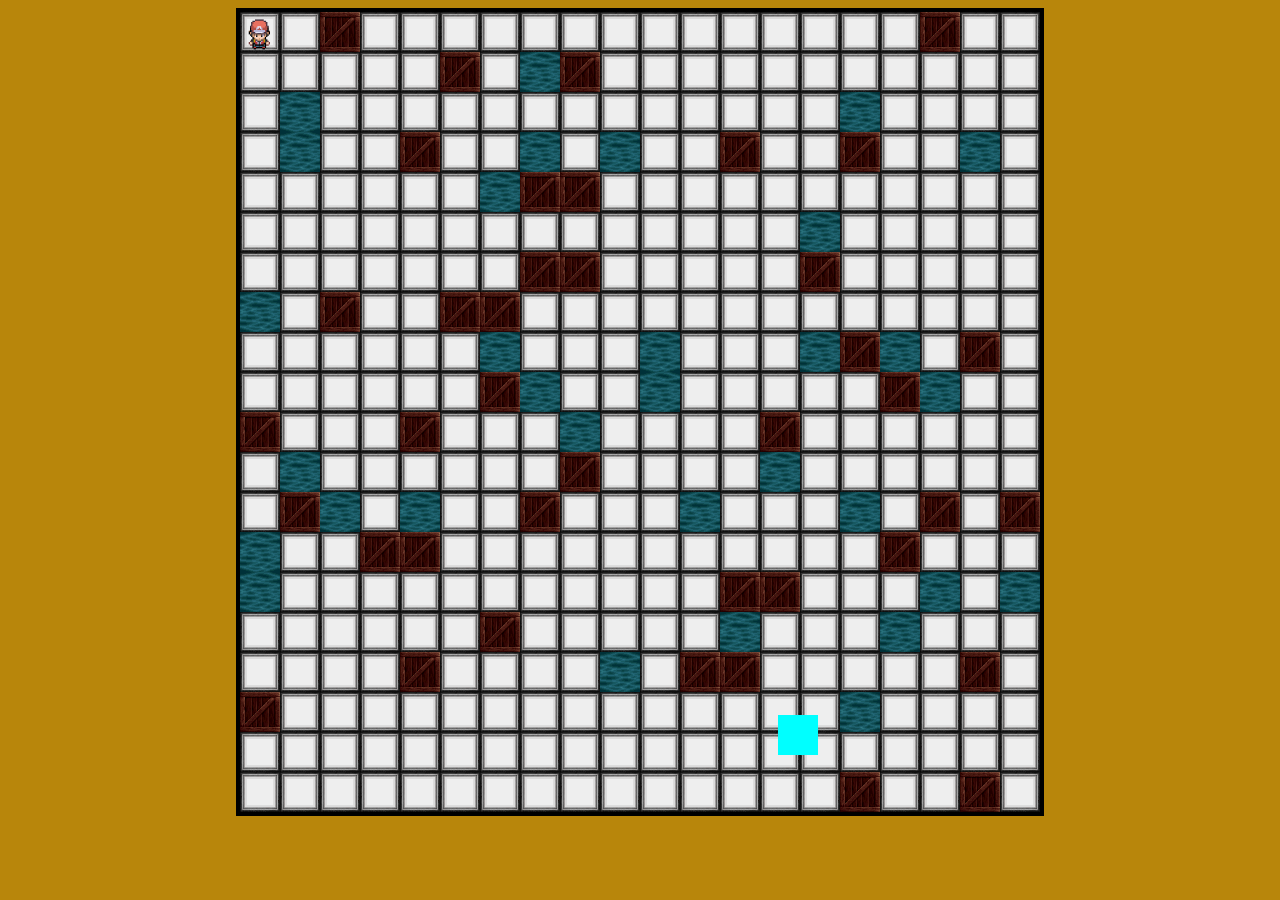
==== index.html @ e952460b "another test for random enemy" ====
<!DOCTYPE html>
<html lang="fr" dir="ltr">

<head>
  <meta charset="utf-8">
  <meta name="author" content="Yoann Abran">
  <meta name="viewport" content="width=device-width, initial-scale=1.0">
  <title>ProjectJS</title>
  <link rel="stylesheet" href="main.css">
</head>

<body >

  <div id="plateau">
    <!-- <div id='foe'></div> -->
    <div id ="pion"></div>
    <!-- <div id="centreplat">

    </div> -->
  </div>

  <script src="script.js" ></script>
  <script src="enemy.js" ></script>
  <script src="sprite.js" ></script>
  <script src="animation.js" ></script>
  <script src="bomb.js" ></script>
</body>

</html>
---- main.css ----
body {
  background-color: #B8860B;
  display: flex;
  justify-content: center;
}

#plateau {
  width: 800px;
  height: 800px;
  border: 4px solid black;
  position: relative;
}

/* #foe {
  position: absolute;
  height: 40px;
  width: 40px;
  background-color: aqua;
  z-index: 1;
} */

#pion {
  position: absolute;
  height: 40px;
  width: 40px;
  top: 0;
  left: 0;
  background-image: url(img/player.png);
  z-index: 1;
}
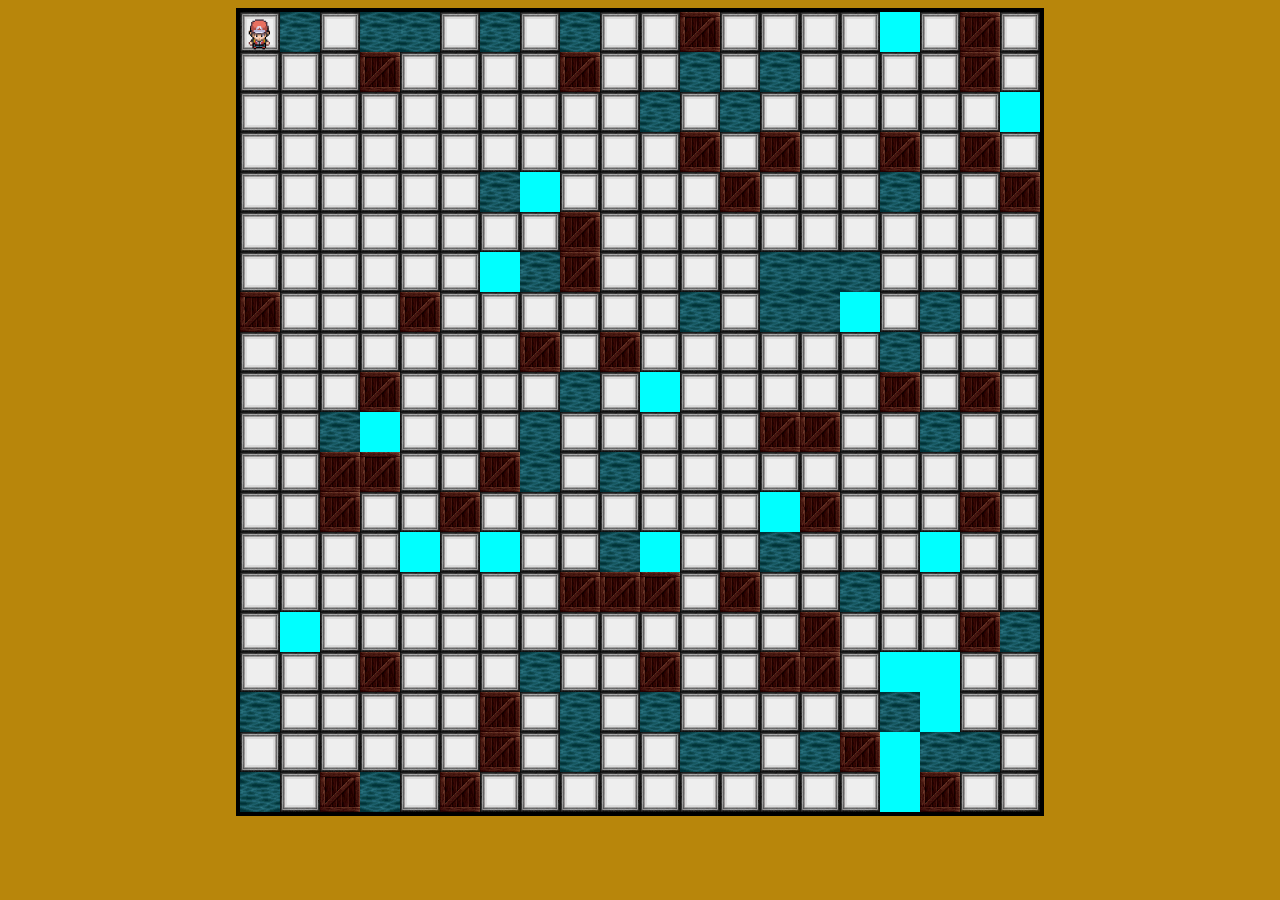
==== commit 0d9a47be: "some test enemy move" ====
--- a/index.html
+++ b/index.html
@@ -20,7 +20,7 @@
   </div>
 
   <script src="script.js" ></script>
-  <script src="enemy.js" ></script>
+  <!-- <script src="enemy.js" ></script> -->
   <script src="sprite.js" ></script>
   <script src="animation.js" ></script>
   <script src="bomb.js" ></script>
--- a/main.css
+++ b/main.css
@@ -26,5 +26,5 @@
   top: 0;
   left: 0;
   background-image: url(img/player.png);
-  z-index: 1;
+  z-index: 10;
 }
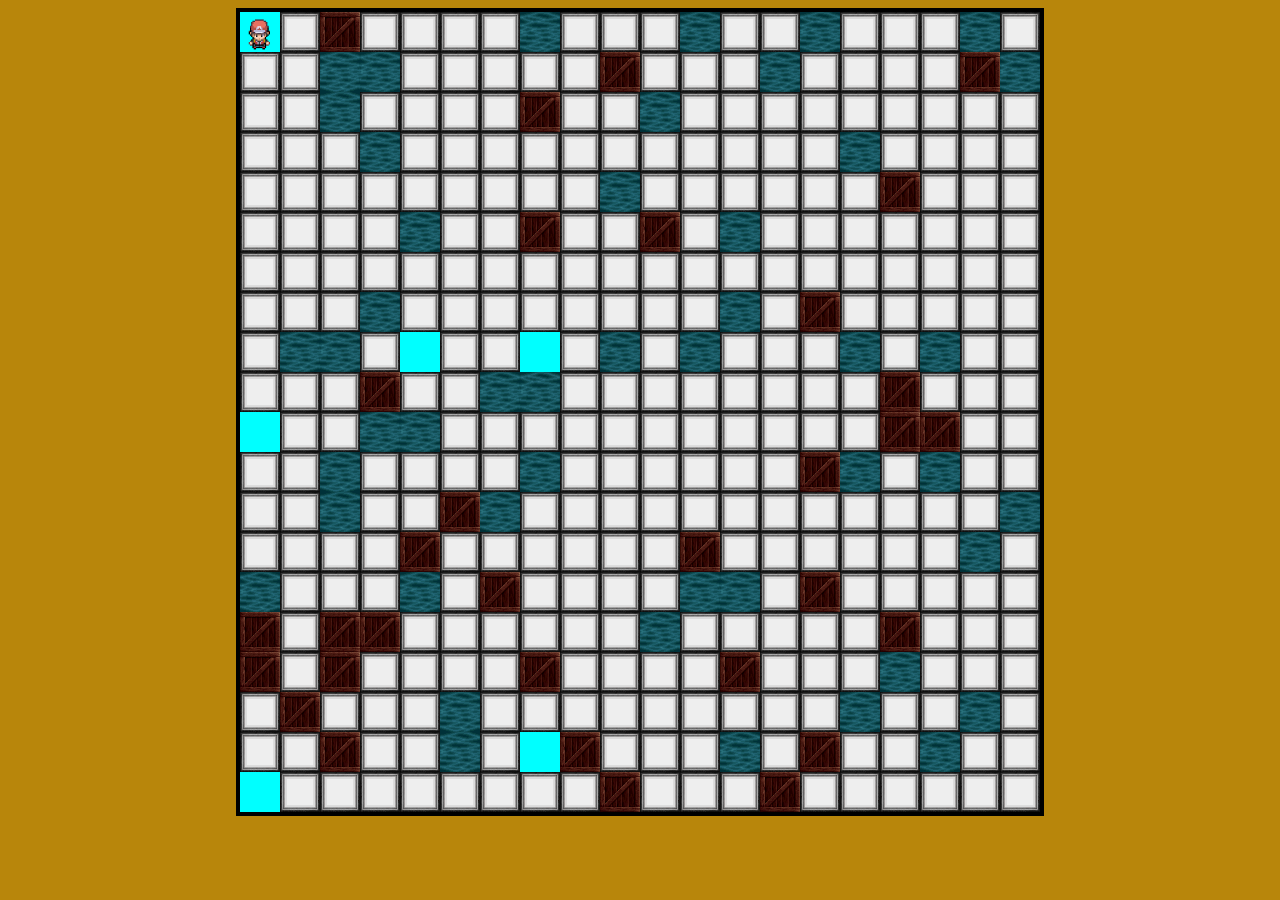
==== commit 3511e481: "some test movement enemy" ====
--- a/index.html
+++ b/index.html
@@ -20,7 +20,7 @@
   </div>
 
   <script src="script.js" ></script>
-  <!-- <script src="enemy.js" ></script> -->
+  <script src="enemy.js" ></script>
   <script src="sprite.js" ></script>
   <script src="animation.js" ></script>
   <script src="bomb.js" ></script>
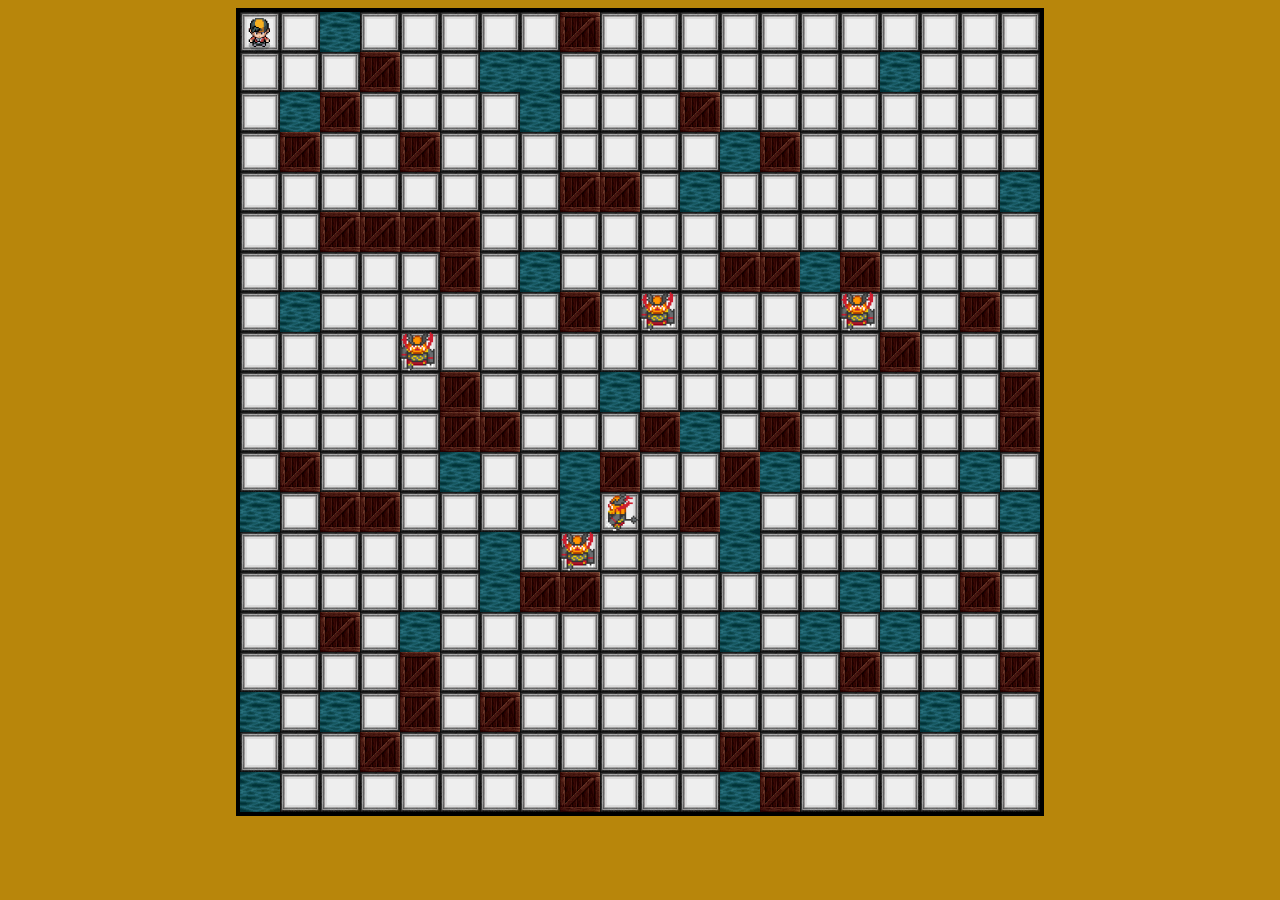
==== commit 815f5558: "test sprite foe + exploBomb" ====
--- a/index.html
+++ b/index.html
@@ -22,6 +22,7 @@
   <script src="script.js" ></script>
   <script src="enemy.js" ></script>
   <script src="sprite.js" ></script>
+  <script src="spritefoe.js" ></script>
   <script src="animation.js" ></script>
   <script src="bomb.js" ></script>
 </body>
--- a/main.css
+++ b/main.css
@@ -25,6 +25,6 @@
   width: 40px;
   top: 0;
   left: 0;
-  background-image: url(img/player.png);
+  background-image: url(img/player1.png);
   z-index: 10;
 }
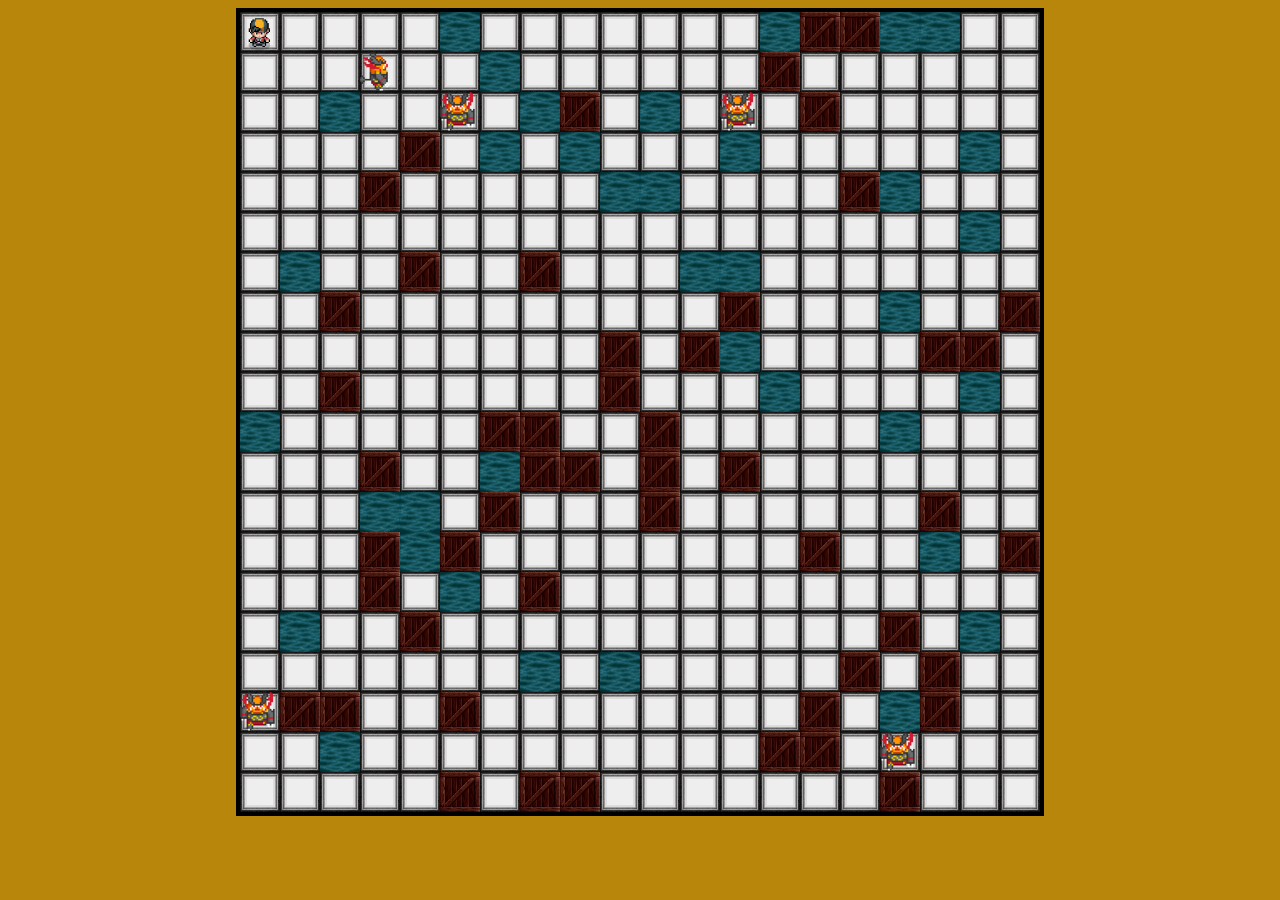
==== commit edf270aa: "game over" ====
--- a/index.html
+++ b/index.html
@@ -25,6 +25,7 @@
   <script src="spritefoe.js" ></script>
   <script src="animation.js" ></script>
   <script src="bomb.js" ></script>
+  <script src="spritebomb.js" ></script>
 </body>
 
 </html>
--- a/main.css
+++ b/main.css
@@ -9,6 +9,8 @@
   height: 800px;
   border: 4px solid black;
   position: relative;
+
+
 }
 
 /* #foe {
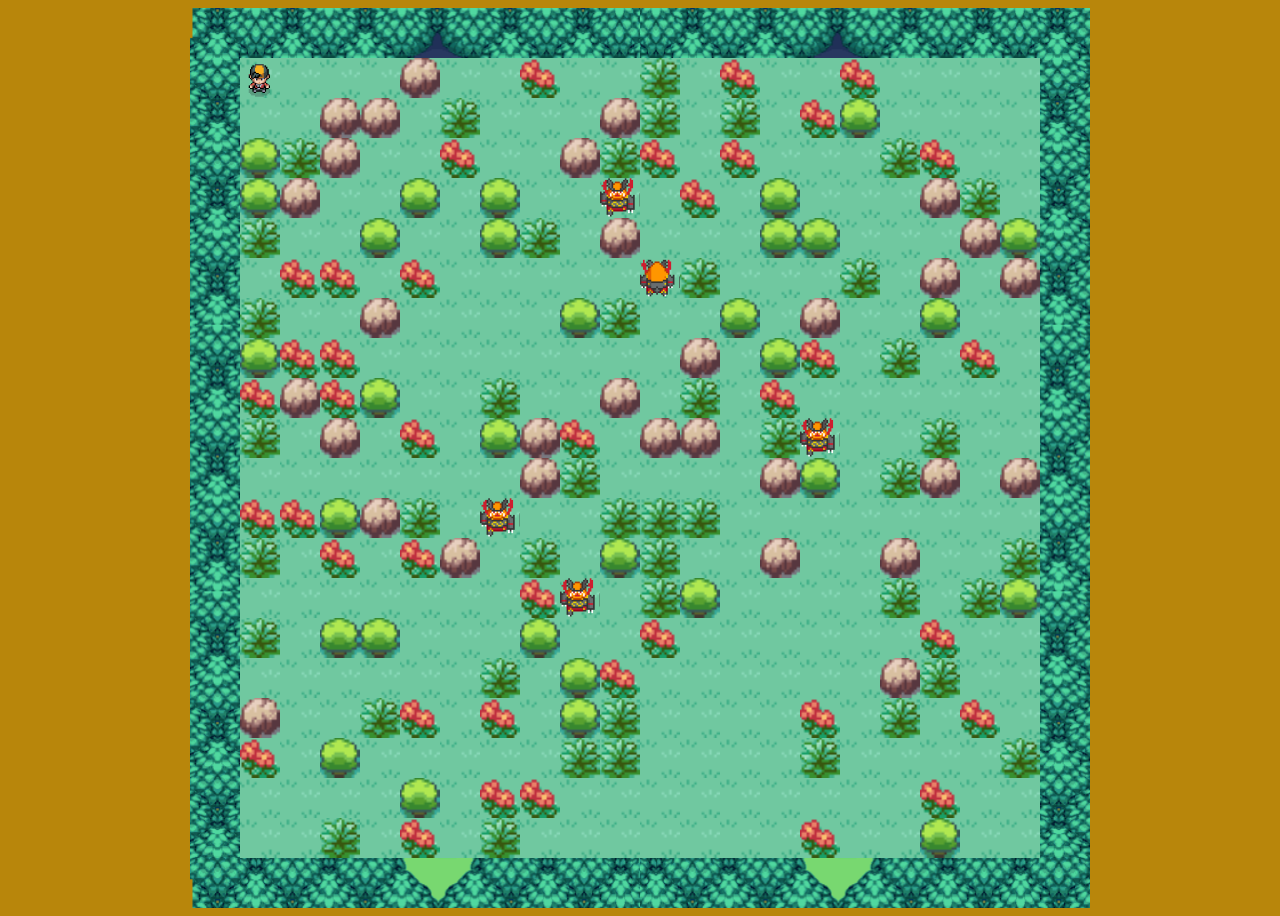
==== commit 50f06cee: "visual + flamebomb + gameover&victory" ====
--- a/index.html
+++ b/index.html
@@ -9,23 +9,23 @@
   <link rel="stylesheet" href="main.css">
 </head>
 
-<body >
+<body>
 
   <div id="plateau">
     <!-- <div id='foe'></div> -->
-    <div id ="pion"></div>
+    <div id="pion"></div>
     <!-- <div id="centreplat">
 
     </div> -->
   </div>
 
-  <script src="script.js" ></script>
-  <script src="enemy.js" ></script>
-  <script src="sprite.js" ></script>
-  <script src="spritefoe.js" ></script>
-  <script src="animation.js" ></script>
-  <script src="bomb.js" ></script>
-  <script src="spritebomb.js" ></script>
+  <script src="script.js"></script>
+  <script src="enemy.js"></script>
+  <script src="sprite.js"></script>
+  <script src="spritefoe.js"></script>
+  <!-- <script src="animation.js" ></script> -->
+  <script src="bomb.js"></script>
+  <script src="spritebomb.js"></script>
 </body>
 
 </html>
--- a/main.css
+++ b/main.css
@@ -7,10 +7,7 @@
 #plateau {
   width: 800px;
   height: 800px;
-  border: 4px solid black;
   position: relative;
-
-
 }
 
 /* #foe {
@@ -20,7 +17,6 @@
   background-color: aqua;
   z-index: 1;
 } */
-
 #pion {
   position: absolute;
   height: 40px;
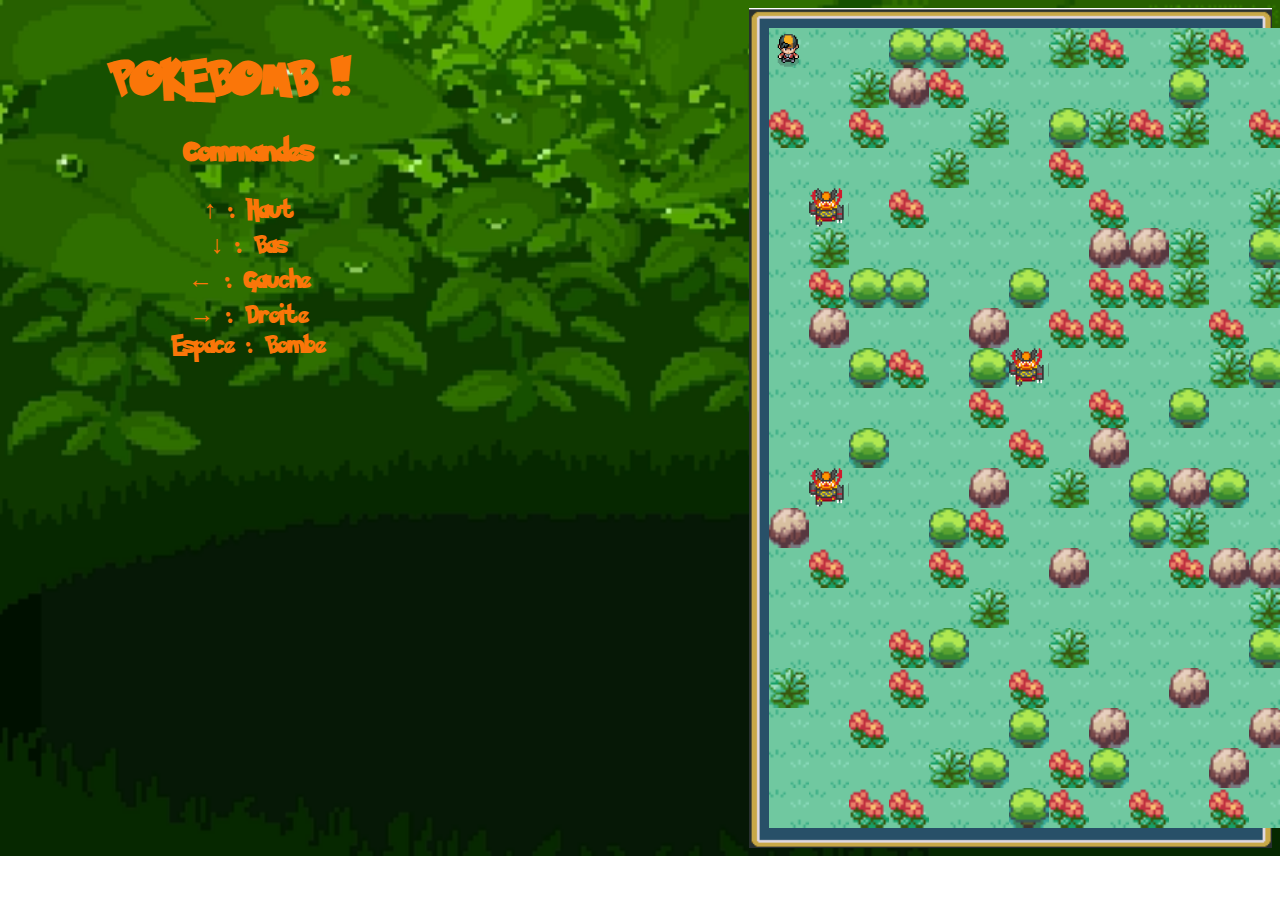
==== commit 474ec9e5: "visual change" ====
--- a/index.html
+++ b/index.html
@@ -10,7 +10,20 @@
 </head>
 
 <body>
+ <div class="poke">
+   <h1>POKEBOMB&nbsp!!</h1>
+   <ul id="commandes">
 
+        <h3><div>Commandes</div></h3>
+
+        <li><span>&uarr;</span> : Haut</li>
+        <li><span>&darr;</span> : Bas</li>
+        <li><span>&larr;</span> : Gauche</li>
+        <li><span>&rarr;</span> : Droite</li>
+        <li> Espace : Bombe</li>
+
+      </ul>
+ </div>
   <div id="plateau">
     <!-- <div id='foe'></div> -->
     <div id="pion"></div>
--- a/main.css
+++ b/main.css
@@ -1,22 +1,44 @@
-body {
-  background-color: #B8860B;
-  display: flex;
-  justify-content: center;
+@font-face {
+  font-family: 'Poke';
+  src: url('font/Pokemon Solid.ttf');
 }
 
+body {
+  font-family: 'Poke';
+  background-image: url(img/gba.gif);
+  background-position: center;
+  background-repeat: no-repeat;
+  background-size :cover;
+  display: flex;
+    }
+
+.poke{
+  width : 400px;
+  height: 800px;
+  margin-right:  400px;
+  margin-left:  100px;
+  text-align: center;
+  font-size: 20px;
+  color: #FA7609;
+  /* background-image: url(img/pokebor1.png);
+  background-position: center;
+  background-repeat: no-repeat;
+  background-size: auto; */
+}
+.poke h1 {
+  padding-top: 20px;
+}
+ul{
+  list-style-type: none;
+}
+li span {
+  font-weight: bolder;
+  font-size: 25px;
+}
 #plateau {
-  width: 800px;
-  height: 800px;
   position: relative;
 }
 
-/* #foe {
-  position: absolute;
-  height: 40px;
-  width: 40px;
-  background-color: aqua;
-  z-index: 1;
-} */
 #pion {
   position: absolute;
   height: 40px;
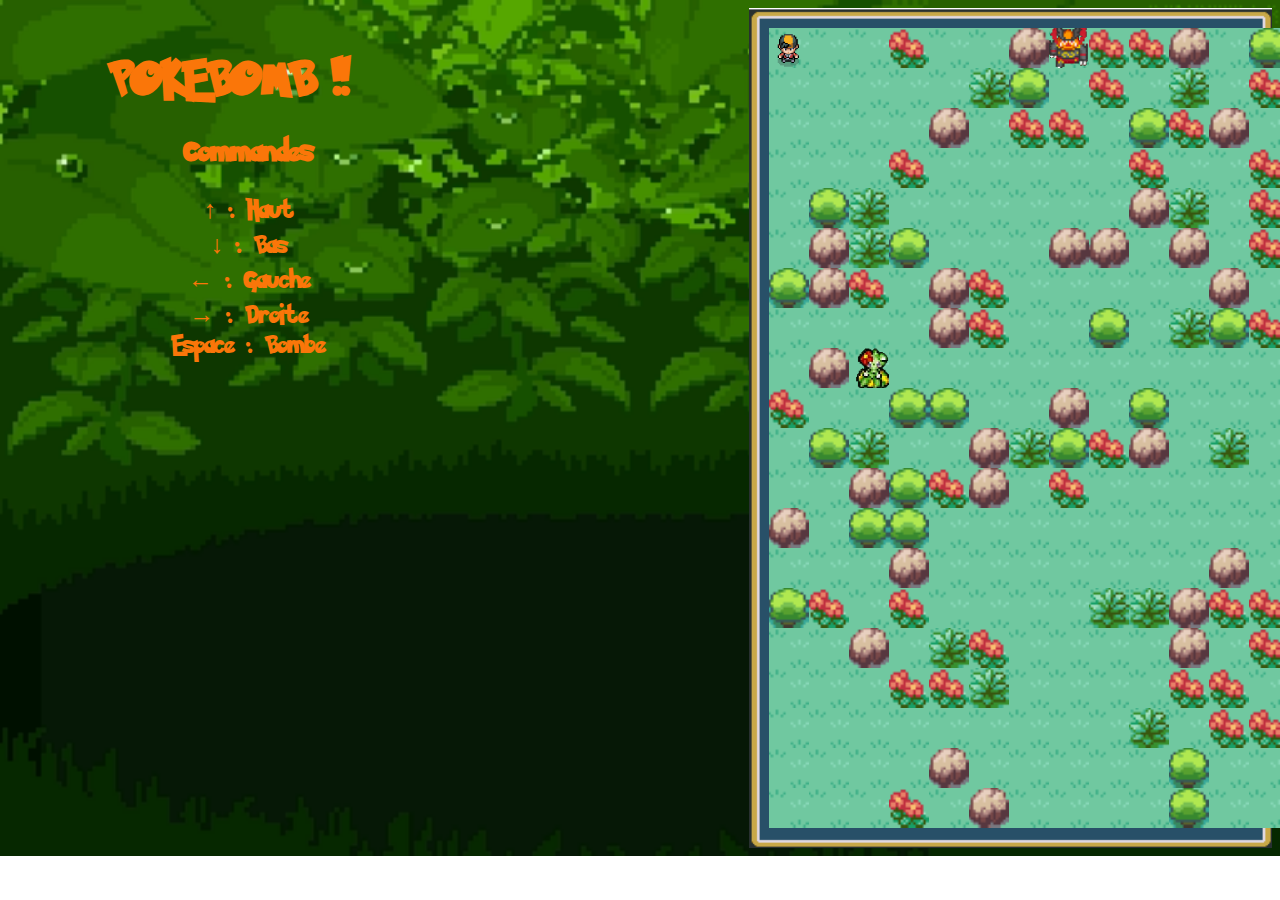
==== commit a0e21229: "some test different enmenies" ====
--- a/index.html
+++ b/index.html
@@ -25,17 +25,15 @@
       </ul>
  </div>
   <div id="plateau">
-    <!-- <div id='foe'></div> -->
+
     <div id="pion"></div>
-    <!-- <div id="centreplat">
 
-    </div> -->
   </div>
 
   <script src="script.js"></script>
   <script src="enemy.js"></script>
   <script src="sprite.js"></script>
-  <script src="spritefoe.js"></script>
+  <!-- <script src="spritefoe.js"></script> -->
   <!-- <script src="animation.js" ></script> -->
   <script src="bomb.js"></script>
   <script src="spritebomb.js"></script>
